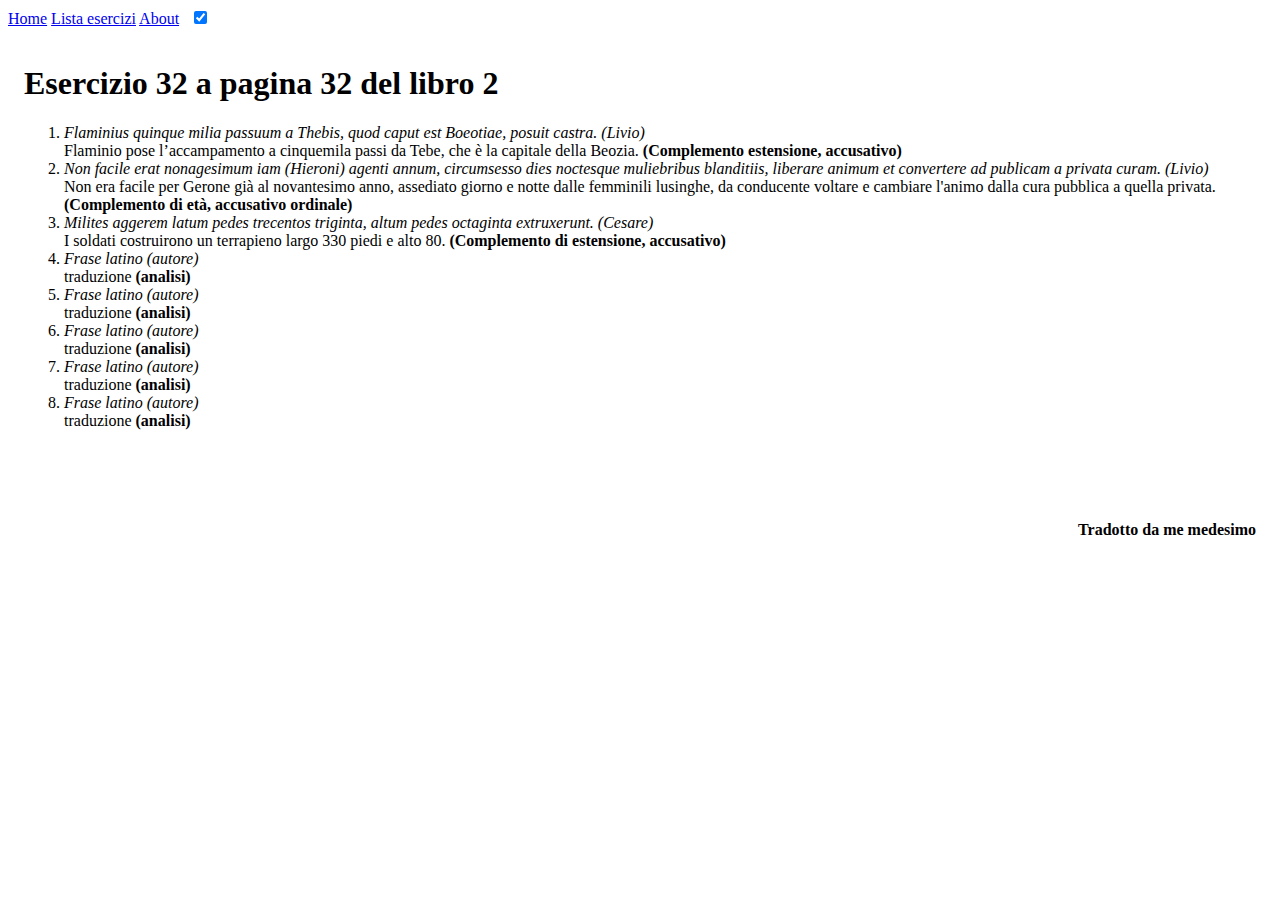
==== 32_32_2.html @ 7b9bd830 "32322.2" ====
<!DOCTYPE html>
<html lang="it">
<head>
    <meta charset="UTF-8">
    <meta http-equiv="X-UA-Compatible" content="IE=edge">
    <meta name="viewport" content="width=device-width, initial-scale=1.0">
    <title>Sito mio latino</title>
    <!-- Load external CSS styles -->
    <link rel="stylesheet" href="styles.css">
</head>
<body>
    <div class="topnav">
        <a href="index.html">Home</a>
        <a href="lista_esercizi.html">Lista esercizi</a>
        <a href="about.html">About</a>
        <label style="margin: 7px;" class="switch">
            <input type="checkbox" checked>
            <span onclick="themeSwitch()" class="slider round"></span>
        </label>
    </div>
    <div style="padding:16px">
        <h1>Esercizio 32 a pagina 32 del libro 2</h1>
        <ol>
            <li><i>Flaminius quinque milia passuum a Thebis, quod caput est Boeotiae, posuit castra. (Livio)</i><br>Flaminio pose l’accampamento a cinquemila passi da Tebe, che è la capitale della Beozia. <b>(Complemento estensione, accusativo)</b></li>
            <li><i>Non facile erat nonagesimum iam (Hieroni) agenti annum, circumsesso dies noctesque muliebribus blanditiis, liberare animum et convertere ad publicam a privata curam. (Livio)</i><br>Non era facile per Gerone già al novantesimo anno, assediato giorno e notte dalle femminili lusinghe, da conducente voltare e cambiare l'animo dalla cura pubblica a quella privata. <b>(Complemento di età, accusativo ordinale)</b></li>
            <li><i>Milites aggerem latum pedes trecentos triginta, altum pedes octaginta extruxerunt. (Cesare)</i><br>I soldati costruirono un terrapieno largo 330 piedi e alto 80. <b>(Complemento di estensione, accusativo)</b></li>
            <li><i>Frase latino (autore)</i><br>traduzione <b>(analisi)</b></li>
            <li><i>Frase latino (autore)</i><br>traduzione <b>(analisi)</b></li>
            <li><i>Frase latino (autore)</i><br>traduzione <b>(analisi)</b></li>
            <li><i>Frase latino (autore)</i><br>traduzione <b>(analisi)</b></li>
            <li><i>Frase latino (autore)</i><br>traduzione <b>(analisi)</b></li>    
        </ol>
        <br><br><br>
        <h4 style="text-align: right;">Tradotto da me medesimo</h4>
    </div>
    <!-- Load external JavaScript -->
    <script src="scripts.js"></script>    
</body>
</html>
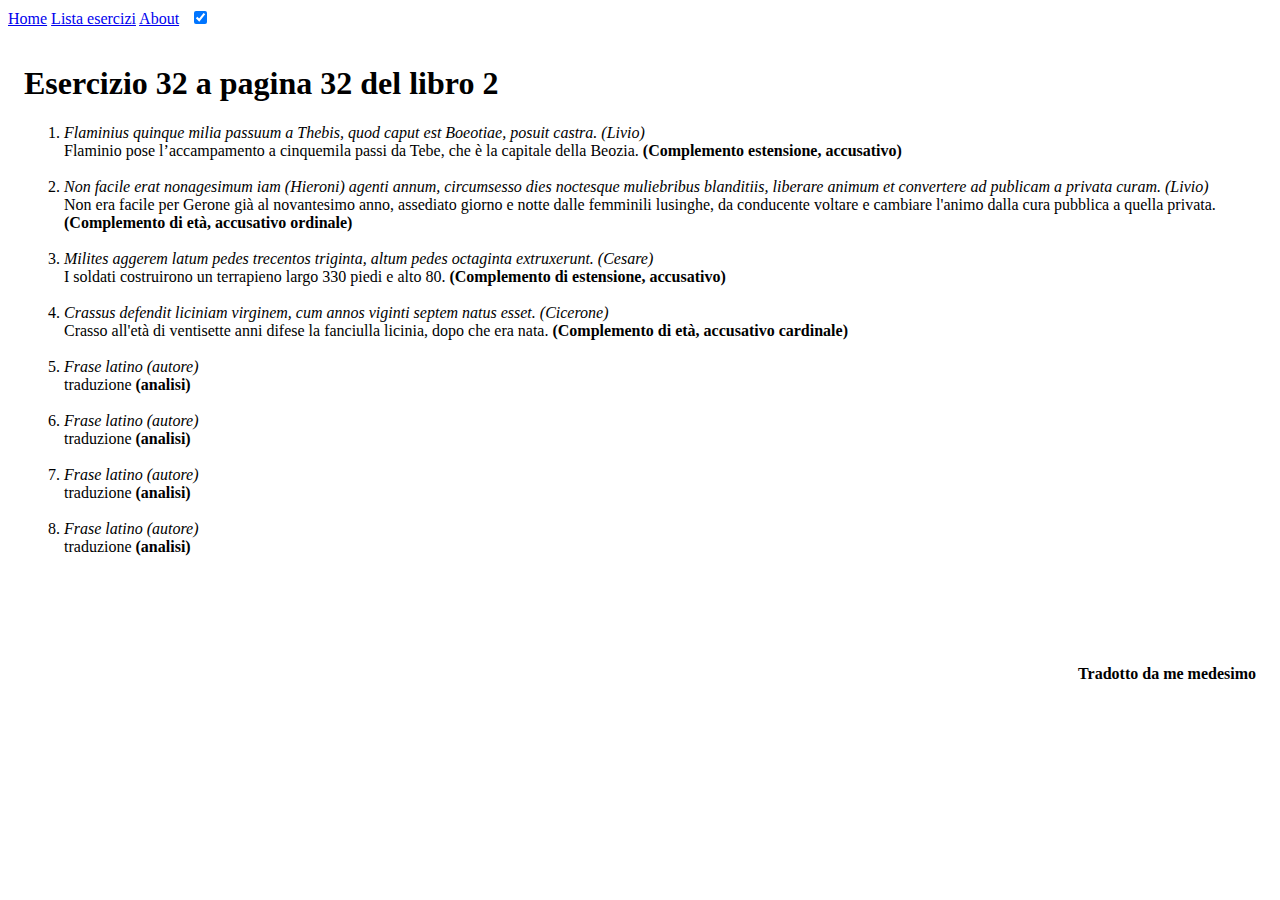
==== commit 071111b3: "32322.3" ====
--- a/32_32_2.html
+++ b/32_32_2.html
@@ -21,14 +21,14 @@
     <div style="padding:16px">
         <h1>Esercizio 32 a pagina 32 del libro 2</h1>
         <ol>
-            <li><i>Flaminius quinque milia passuum a Thebis, quod caput est Boeotiae, posuit castra. (Livio)</i><br>Flaminio pose l’accampamento a cinquemila passi da Tebe, che è la capitale della Beozia. <b>(Complemento estensione, accusativo)</b></li>
-            <li><i>Non facile erat nonagesimum iam (Hieroni) agenti annum, circumsesso dies noctesque muliebribus blanditiis, liberare animum et convertere ad publicam a privata curam. (Livio)</i><br>Non era facile per Gerone già al novantesimo anno, assediato giorno e notte dalle femminili lusinghe, da conducente voltare e cambiare l'animo dalla cura pubblica a quella privata. <b>(Complemento di età, accusativo ordinale)</b></li>
-            <li><i>Milites aggerem latum pedes trecentos triginta, altum pedes octaginta extruxerunt. (Cesare)</i><br>I soldati costruirono un terrapieno largo 330 piedi e alto 80. <b>(Complemento di estensione, accusativo)</b></li>
-            <li><i>Frase latino (autore)</i><br>traduzione <b>(analisi)</b></li>
-            <li><i>Frase latino (autore)</i><br>traduzione <b>(analisi)</b></li>
-            <li><i>Frase latino (autore)</i><br>traduzione <b>(analisi)</b></li>
-            <li><i>Frase latino (autore)</i><br>traduzione <b>(analisi)</b></li>
-            <li><i>Frase latino (autore)</i><br>traduzione <b>(analisi)</b></li>    
+            <li><i>Flaminius quinque milia passuum a Thebis, quod caput est Boeotiae, posuit castra. (Livio)</i><br>Flaminio pose l’accampamento a cinquemila passi da Tebe, che è la capitale della Beozia. <b>(Complemento estensione, accusativo)</b></li><br>
+            <li><i>Non facile erat nonagesimum iam (Hieroni) agenti annum, circumsesso dies noctesque muliebribus blanditiis, liberare animum et convertere ad publicam a privata curam. (Livio)</i><br>Non era facile per Gerone già al novantesimo anno, assediato giorno e notte dalle femminili lusinghe, da conducente voltare e cambiare l'animo dalla cura pubblica a quella privata. <b>(Complemento di età, accusativo ordinale)</b></li><br>
+            <li><i>Milites aggerem latum pedes trecentos triginta, altum pedes octaginta extruxerunt. (Cesare)</i><br>I soldati costruirono un terrapieno largo 330 piedi e alto 80. <b>(Complemento di estensione, accusativo)</b></li><br>
+            <li><i>Crassus defendit liciniam virginem, cum annos viginti septem natus esset. (Cicerone)</i><br>Crasso all'età di ventisette anni difese la fanciulla licinia, dopo che era nata. <b>(Complemento di età, accusativo cardinale)</b></li><br>
+            <li><i>Frase latino (autore)</i><br>traduzione <b>(analisi)</b></li><br>
+            <li><i>Frase latino (autore)</i><br>traduzione <b>(analisi)</b></li><br>
+            <li><i>Frase latino (autore)</i><br>traduzione <b>(analisi)</b></li><br>
+            <li><i>Frase latino (autore)</i><br>traduzione <b>(analisi)</b></li><br>
         </ol>
         <br><br><br>
         <h4 style="text-align: right;">Tradotto da me medesimo</h4>
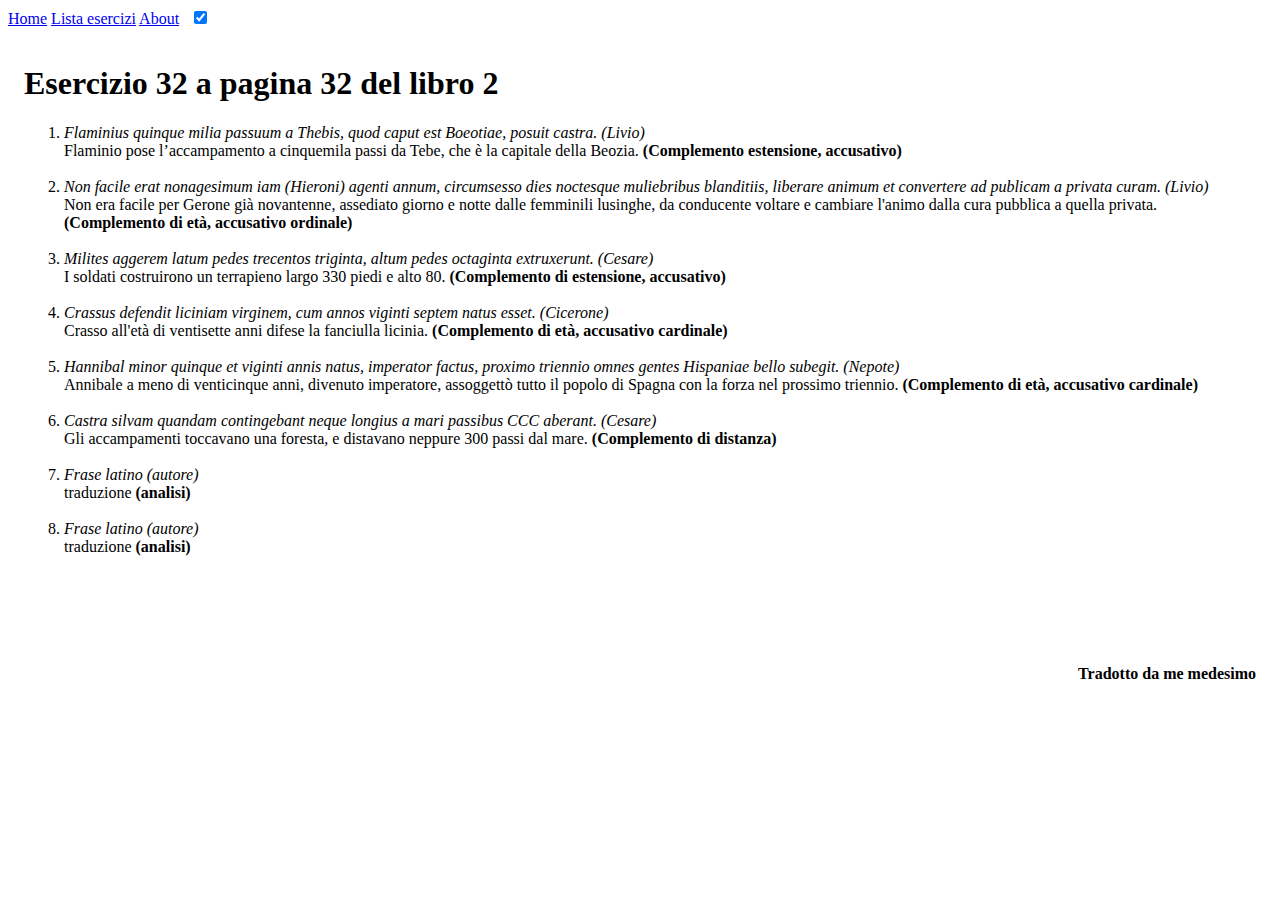
==== commit efd1f55b: "32322.5" ====
--- a/32_32_2.html
+++ b/32_32_2.html
@@ -22,11 +22,11 @@
         <h1>Esercizio 32 a pagina 32 del libro 2</h1>
         <ol>
             <li><i>Flaminius quinque milia passuum a Thebis, quod caput est Boeotiae, posuit castra. (Livio)</i><br>Flaminio pose l’accampamento a cinquemila passi da Tebe, che è la capitale della Beozia. <b>(Complemento estensione, accusativo)</b></li><br>
-            <li><i>Non facile erat nonagesimum iam (Hieroni) agenti annum, circumsesso dies noctesque muliebribus blanditiis, liberare animum et convertere ad publicam a privata curam. (Livio)</i><br>Non era facile per Gerone già al novantesimo anno, assediato giorno e notte dalle femminili lusinghe, da conducente voltare e cambiare l'animo dalla cura pubblica a quella privata. <b>(Complemento di età, accusativo ordinale)</b></li><br>
+            <li><i>Non facile erat nonagesimum iam (Hieroni) agenti annum, circumsesso dies noctesque muliebribus blanditiis, liberare animum et convertere ad publicam a privata curam. (Livio)</i><br>Non era facile per Gerone già novantenne, assediato giorno e notte dalle femminili lusinghe, da conducente voltare e cambiare l'animo dalla cura pubblica a quella privata. <b>(Complemento di età, accusativo ordinale)</b></li><br>
             <li><i>Milites aggerem latum pedes trecentos triginta, altum pedes octaginta extruxerunt. (Cesare)</i><br>I soldati costruirono un terrapieno largo 330 piedi e alto 80. <b>(Complemento di estensione, accusativo)</b></li><br>
-            <li><i>Crassus defendit liciniam virginem, cum annos viginti septem natus esset. (Cicerone)</i><br>Crasso all'età di ventisette anni difese la fanciulla licinia, dopo che era nata. <b>(Complemento di età, accusativo cardinale)</b></li><br>
-            <li><i>Frase latino (autore)</i><br>traduzione <b>(analisi)</b></li><br>
-            <li><i>Frase latino (autore)</i><br>traduzione <b>(analisi)</b></li><br>
+            <li><i>Crassus defendit liciniam virginem, cum annos viginti septem natus esset. (Cicerone)</i><br>Crasso all'età di ventisette anni difese la fanciulla licinia. <b>(Complemento di età, accusativo cardinale)</b></li><br>
+            <li><i>Hannibal minor quinque et viginti annis natus, imperator factus, proximo triennio omnes gentes Hispaniae bello subegit. (Nepote)</i><br>Annibale a meno di venticinque anni, divenuto imperatore, assoggettò tutto il popolo di Spagna con la forza nel prossimo triennio. <b>(Complemento di età, accusativo cardinale)</b></li><br>
+            <li><i>Castra silvam quandam contingebant neque longius a mari passibus CCC aberant. (Cesare)</i><br>Gli accampamenti toccavano una foresta, e distavano neppure 300 passi dal mare. <b>(Complemento di distanza)</b></li><br>
             <li><i>Frase latino (autore)</i><br>traduzione <b>(analisi)</b></li><br>
             <li><i>Frase latino (autore)</i><br>traduzione <b>(analisi)</b></li><br>
         </ol>
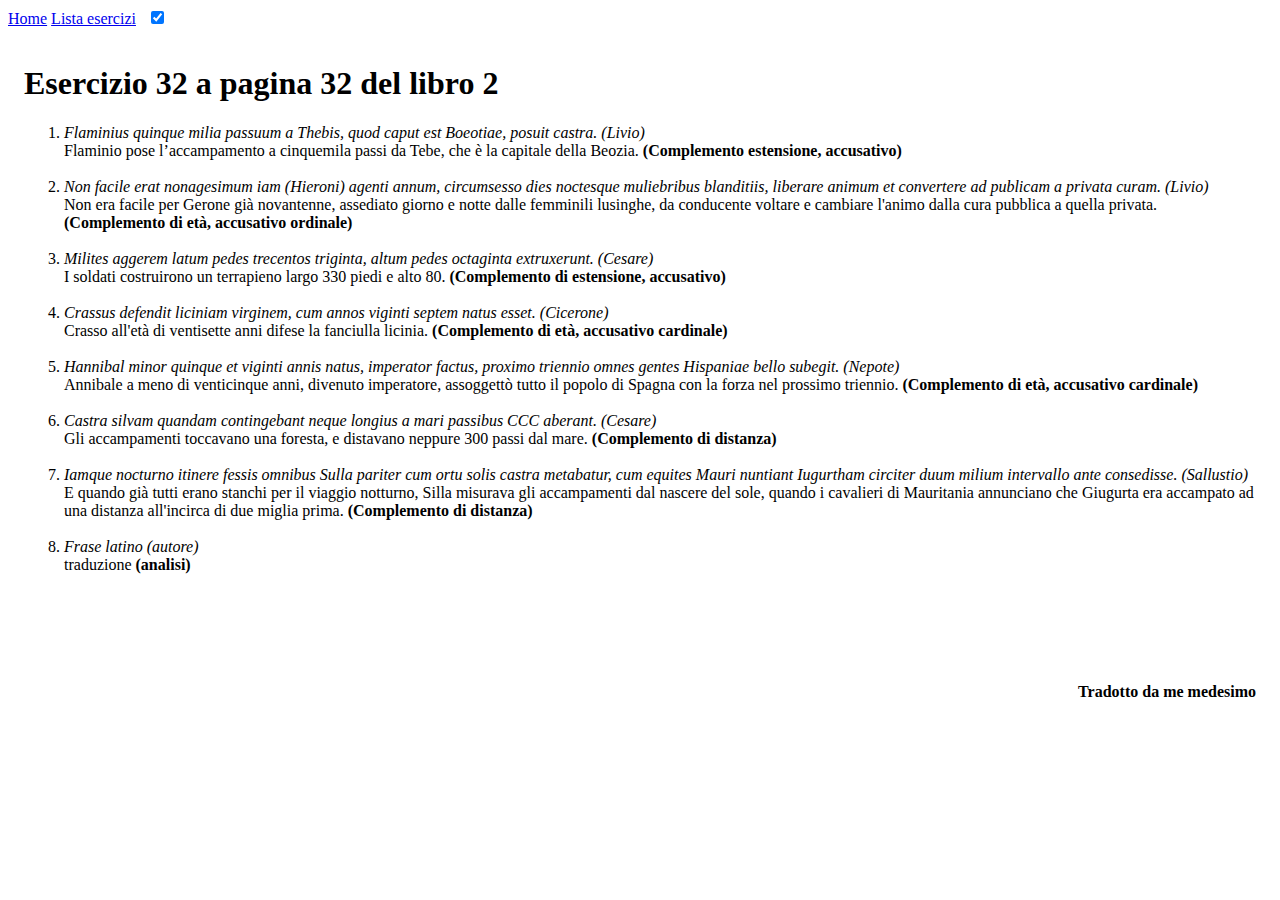
==== commit dac4adca: "32322.6" ====
--- a/32_32_2.html
+++ b/32_32_2.html
@@ -12,7 +12,6 @@
     <div class="topnav">
         <a href="index.html">Home</a>
         <a href="lista_esercizi.html">Lista esercizi</a>
-        <a href="about.html">About</a>
         <label style="margin: 7px;" class="switch">
             <input type="checkbox" checked>
             <span onclick="themeSwitch()" class="slider round"></span>
@@ -27,7 +26,7 @@
             <li><i>Crassus defendit liciniam virginem, cum annos viginti septem natus esset. (Cicerone)</i><br>Crasso all'età di ventisette anni difese la fanciulla licinia. <b>(Complemento di età, accusativo cardinale)</b></li><br>
             <li><i>Hannibal minor quinque et viginti annis natus, imperator factus, proximo triennio omnes gentes Hispaniae bello subegit. (Nepote)</i><br>Annibale a meno di venticinque anni, divenuto imperatore, assoggettò tutto il popolo di Spagna con la forza nel prossimo triennio. <b>(Complemento di età, accusativo cardinale)</b></li><br>
             <li><i>Castra silvam quandam contingebant neque longius a mari passibus CCC aberant. (Cesare)</i><br>Gli accampamenti toccavano una foresta, e distavano neppure 300 passi dal mare. <b>(Complemento di distanza)</b></li><br>
-            <li><i>Frase latino (autore)</i><br>traduzione <b>(analisi)</b></li><br>
+            <li><i>Iamque nocturno itinere fessis omnibus Sulla pariter cum ortu solis castra metabatur, cum equites Mauri nuntiant Iugurtham circiter duum milium intervallo ante consedisse. (Sallustio)</i><br>E quando già tutti erano stanchi per il viaggio notturno, Silla misurava gli accampamenti dal nascere del sole, quando i cavalieri di Mauritania annunciano che Giugurta era accampato ad una distanza all'incirca di due miglia prima. <b>(Complemento di distanza)</b></li><br>
             <li><i>Frase latino (autore)</i><br>traduzione <b>(analisi)</b></li><br>
         </ol>
         <br><br><br>
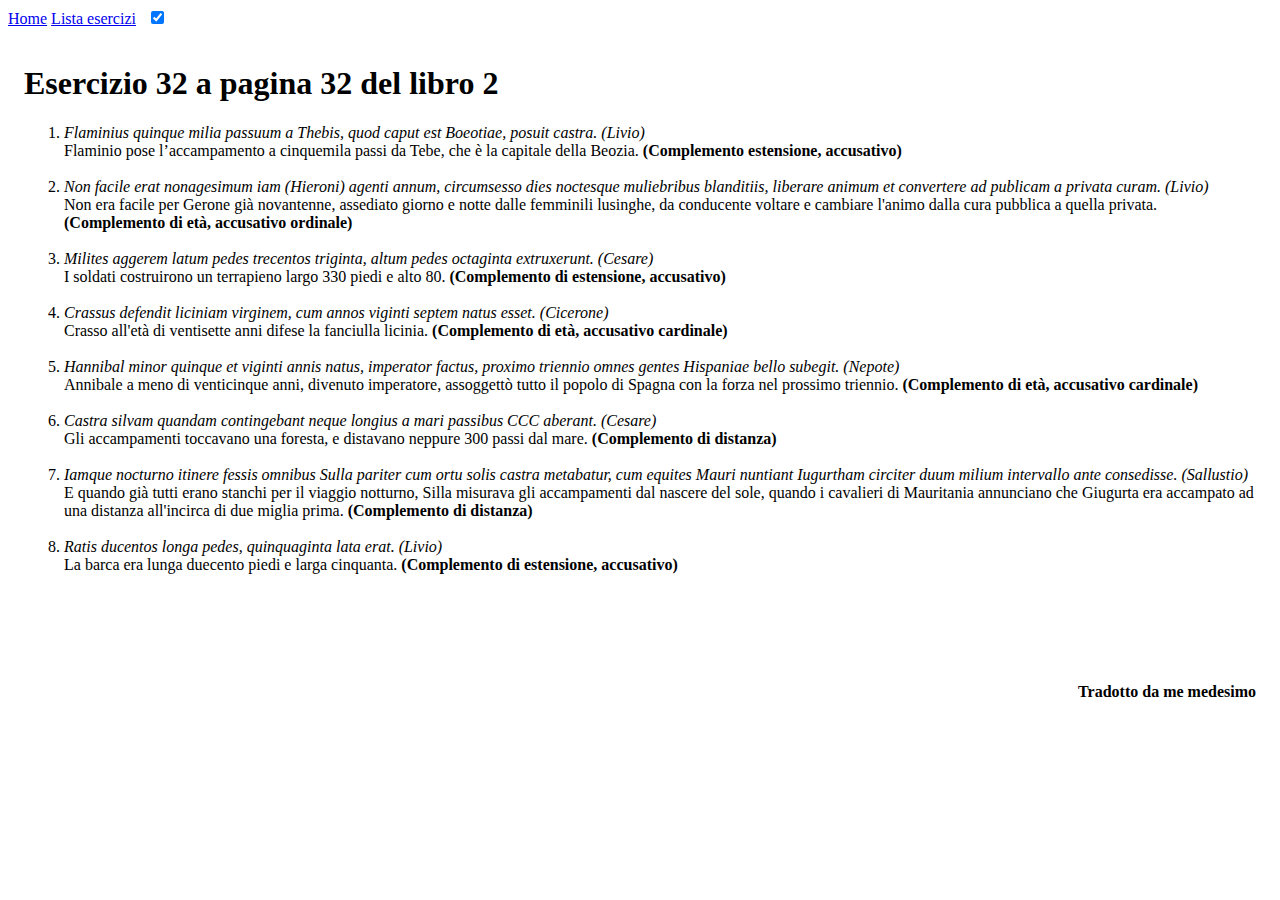
==== commit 79aab303: "32322.7" ====
--- a/32_32_2.html
+++ b/32_32_2.html
@@ -27,7 +27,7 @@
             <li><i>Hannibal minor quinque et viginti annis natus, imperator factus, proximo triennio omnes gentes Hispaniae bello subegit. (Nepote)</i><br>Annibale a meno di venticinque anni, divenuto imperatore, assoggettò tutto il popolo di Spagna con la forza nel prossimo triennio. <b>(Complemento di età, accusativo cardinale)</b></li><br>
             <li><i>Castra silvam quandam contingebant neque longius a mari passibus CCC aberant. (Cesare)</i><br>Gli accampamenti toccavano una foresta, e distavano neppure 300 passi dal mare. <b>(Complemento di distanza)</b></li><br>
             <li><i>Iamque nocturno itinere fessis omnibus Sulla pariter cum ortu solis castra metabatur, cum equites Mauri nuntiant Iugurtham circiter duum milium intervallo ante consedisse. (Sallustio)</i><br>E quando già tutti erano stanchi per il viaggio notturno, Silla misurava gli accampamenti dal nascere del sole, quando i cavalieri di Mauritania annunciano che Giugurta era accampato ad una distanza all'incirca di due miglia prima. <b>(Complemento di distanza)</b></li><br>
-            <li><i>Frase latino (autore)</i><br>traduzione <b>(analisi)</b></li><br>
+            <li><i>Ratis ducentos longa pedes, quinquaginta lata erat. (Livio)</i><br>La barca era lunga duecento piedi e larga cinquanta. <b>(Complemento di estensione, accusativo)</b></li><br>
         </ol>
         <br><br><br>
         <h4 style="text-align: right;">Tradotto da me medesimo</h4>
